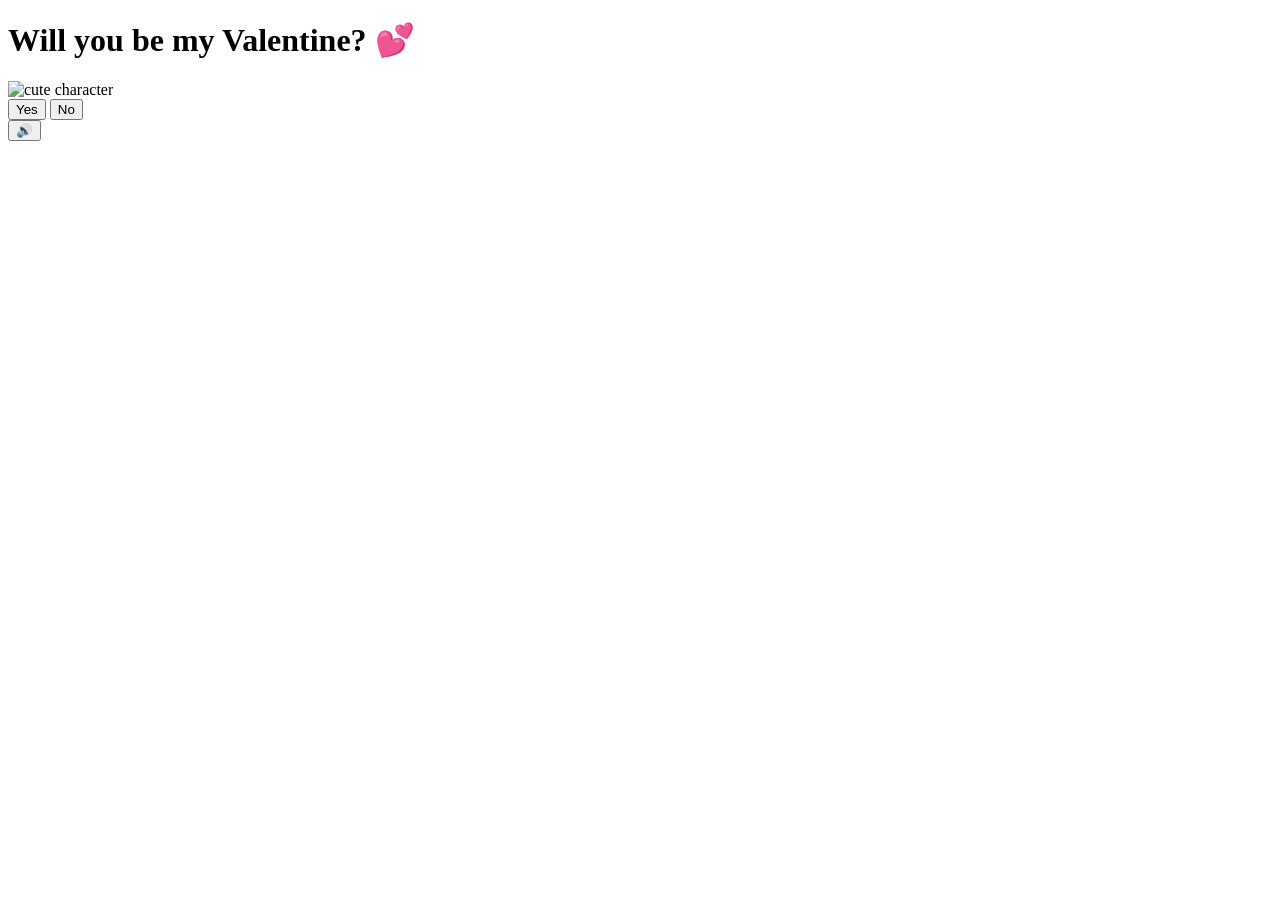
==== index.html @ c6392028 "Update index.html" ====
<!DOCTYPE html>
<html lang="zh-CN">
<head>
    <meta charset="UTF-8">
    <meta name="viewport" content="width=device-width, initial-scale=1.0">
    <title>可以请我吃饭吗？💕</title>
    <link rel="preconnect" href="https://fonts.googleapis.com">
    <link href="https://fonts.googleapis.com/css2?family=Nunito:wght@400;700;800;900&display=swap" rel="stylesheet">
    <link rel="stylesheet" href="style.css">
</head>
<body>
    <div class="hearts-bg"></div>

    <div class="container">
        <h1>Will you be my Valentine? 💕</h1>

        <div class="gif-container">
            <img id="cat-gif" src="https://media.tenor.com/EBV7OT7ACfwAAAAj/u-u-qua-qua-u-quaa.gif" alt="cute character">
        </div>

        <div class="buttons">
            <button id="yes-btn" onclick="handleYesClick()">Yes</button>
            <button id="no-btn" onclick="handleNoClick()">No</button>
        </div>
        <div id="tease-toast"></div>
    </div>

    <audio id="bg-music" loop autoplay muted>
        <source src="music/beabadoobee - Glue Song (Lyrics).mp3" type="audio/mpeg">
    </audio>

    <button id="music-toggle" onclick="toggleMusic()" title="Toggle music">🔊</button>

    <script src="script.js"></script>
</body>
</html>
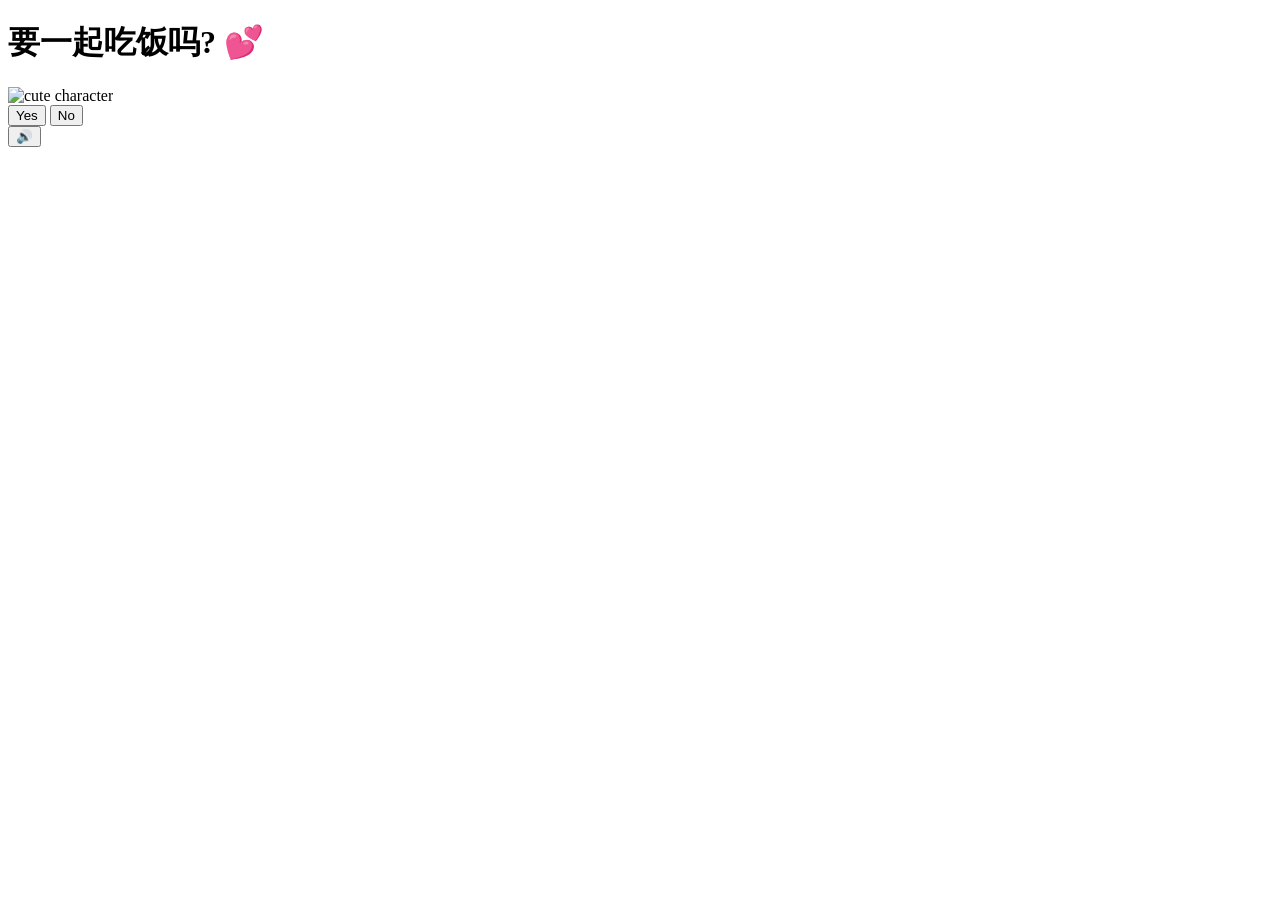
==== commit 7577eadf: "Update index.html" ====
--- a/index.html
+++ b/index.html
@@ -3,7 +3,7 @@
 <head>
     <meta charset="UTF-8">
     <meta name="viewport" content="width=device-width, initial-scale=1.0">
-    <title>可以请我吃饭吗？💕</title>
+    <title>要一起吃饭吗？💕</title>
     <link rel="preconnect" href="https://fonts.googleapis.com">
     <link href="https://fonts.googleapis.com/css2?family=Nunito:wght@400;700;800;900&display=swap" rel="stylesheet">
     <link rel="stylesheet" href="style.css">
@@ -12,10 +12,10 @@
     <div class="hearts-bg"></div>
 
     <div class="container">
-        <h1>Will you be my Valentine? 💕</h1>
+        <h1>要一起吃饭吗? 💕</h1>
 
         <div class="gif-container">
-            <img id="cat-gif" src="https://media.tenor.com/EBV7OT7ACfwAAAAj/u-u-qua-qua-u-quaa.gif" alt="cute character">
+            <img id="cat-gif" src="https://media.tenor.com/lkPGQGvoHOAAAAAi/usagi-chiikawa.gif" alt="cute character">
         </div>
 
         <div class="buttons">
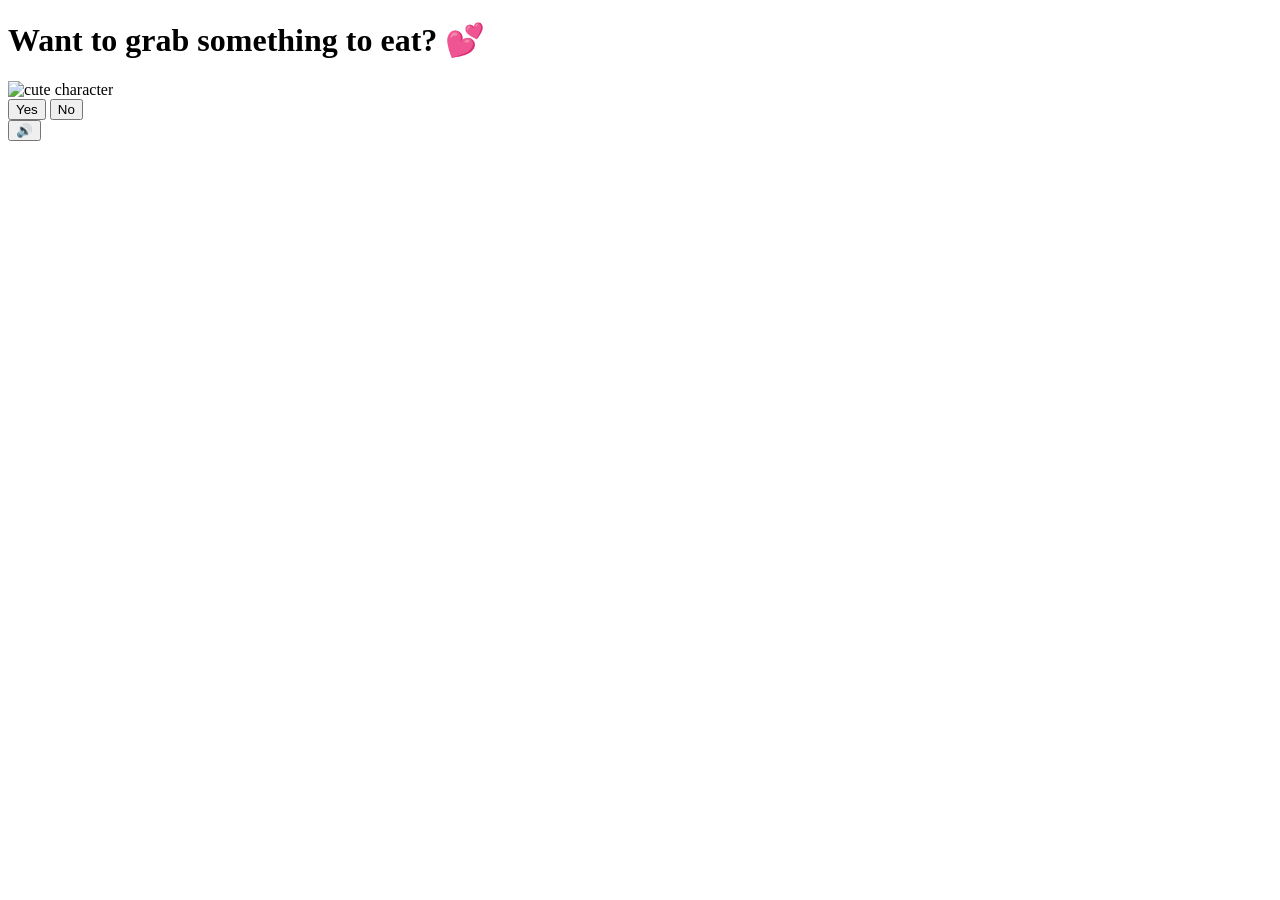
==== commit f7490803: "Update index.html" ====
--- a/index.html
+++ b/index.html
@@ -1,9 +1,9 @@
 <!DOCTYPE html>
-<html lang="zh-CN">
+<html lang="en">
 <head>
     <meta charset="UTF-8">
     <meta name="viewport" content="width=device-width, initial-scale=1.0">
-    <title>要一起吃饭吗？💕</title>
+    <title>Want to grab something to eat?💕</title>
     <link rel="preconnect" href="https://fonts.googleapis.com">
     <link href="https://fonts.googleapis.com/css2?family=Nunito:wght@400;700;800;900&display=swap" rel="stylesheet">
     <link rel="stylesheet" href="style.css">
@@ -12,7 +12,7 @@
     <div class="hearts-bg"></div>
 
     <div class="container">
-        <h1>要一起吃饭吗? 💕</h1>
+        <h1>Want to grab something to eat? 💕</h1>
 
         <div class="gif-container">
             <img id="cat-gif" src="https://media.tenor.com/lkPGQGvoHOAAAAAi/usagi-chiikawa.gif" alt="cute character">
